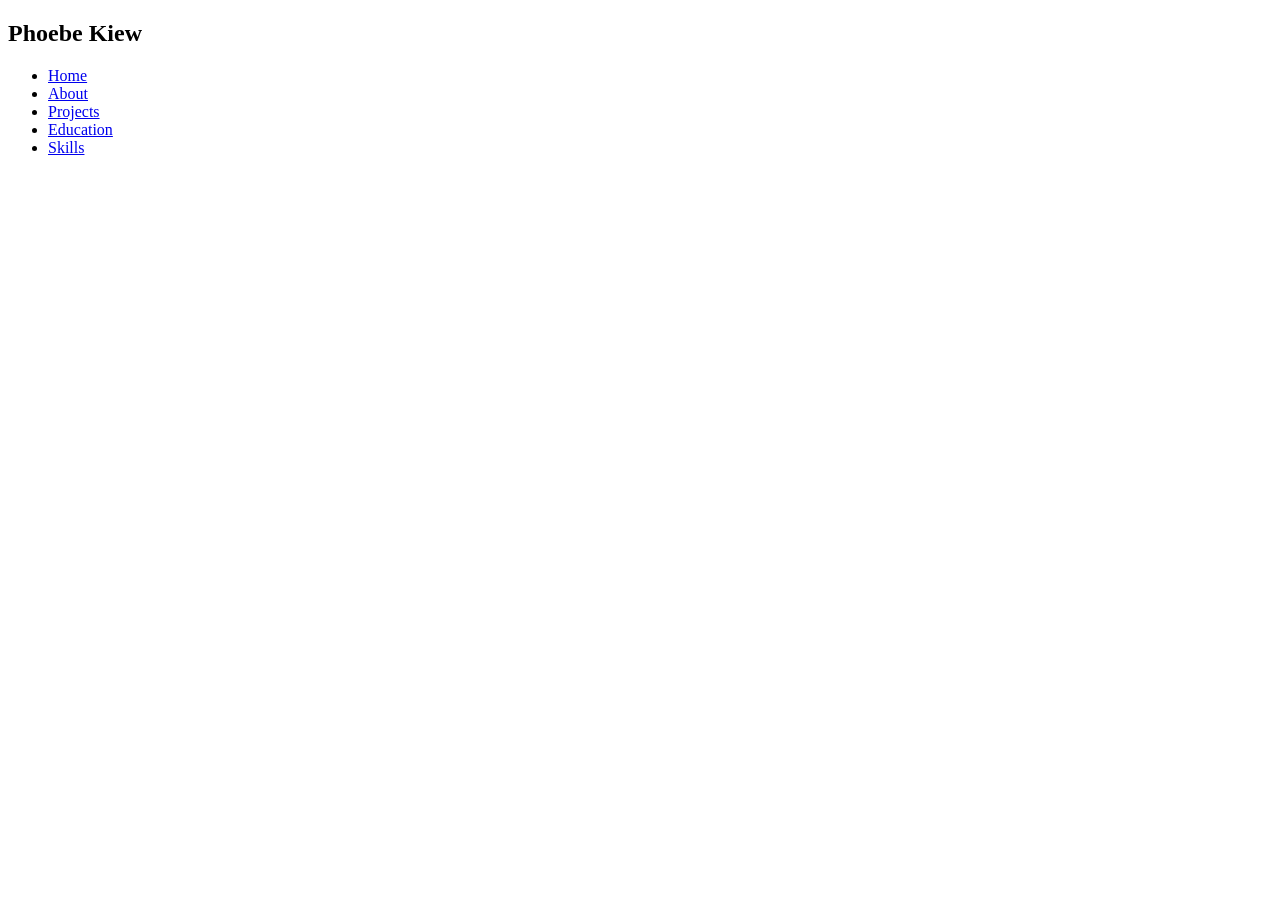
==== index.html @ d9ce7b7d "Updates" ====
<!DOCTYPE html><html lang="en" class="h-full"><head><meta charSet="utf-8"/><meta name="viewport" content="width=device-width, initial-scale=1"/><link rel="preload" href="/portfolio-website/_next/static/media/a34f9d1faa5f3315-s.p.woff2" as="font" crossorigin="" type="font/woff2"/><link rel="stylesheet" href="/portfolio-website/_next/static/css/debe17c5a648de46.css" data-precedence="next"/><link rel="preload" as="script" fetchPriority="low" href="/portfolio-website/_next/static/chunks/webpack-c575220f54c68bba.js"/><script src="/portfolio-website/_next/static/chunks/fd9d1056-8fef90fb5a0b2194.js" async=""></script><script src="/portfolio-website/_next/static/chunks/117-bb5b2c52b6ce0860.js" async=""></script><script src="/portfolio-website/_next/static/chunks/main-app-b4ef2a0f1bb7e4b0.js" async=""></script><script src="/portfolio-website/_next/static/chunks/499-e7364c1f2af0db7e.js" async=""></script><script src="/portfolio-website/_next/static/chunks/972-d76048578d31ad1f.js" async=""></script><script src="/portfolio-website/_next/static/chunks/996-0c0bc6bea36feb42.js" async=""></script><script src="/portfolio-website/_next/static/chunks/app/page-393eea21ec143b5c.js" async=""></script><script src="/portfolio-website/_next/static/chunks/app/layout-83d17cac40b87e5d.js" async=""></script><title>Phoebe Kiew Jing Yao - Portfolio</title><meta name="description" content="Computer Science student specializing in Software Development"/><meta name="next-size-adjust"/><script src="/portfolio-website/_next/static/chunks/polyfills-42372ed130431b0a.js" noModule=""></script></head><body class="__className_a4d6a7 min-h-screen bg-gradient-to-br from-indigo-900 via-purple-900 to-pink-800 text-white"><div class="flex flex-col min-h-screen"><nav class="bg-black bg-opacity-20 backdrop-filter backdrop-blur-lg text-white p-4 sticky top-0 z-10"><div class="container mx-auto flex justify-between items-center"><h1 class="text-xl font-bold hover:scale-105 transition-transform">Phoebe Kiew</h1><ul class="flex space-x-4"><li class="hover:scale-105 transition-transform"><a class="hover:text-pink-400 transition duration-300" href="/portfolio-website/">Home</a></li><li class="hover:scale-105 transition-transform"><a class="hover:text-pink-400 transition duration-300" href="/portfolio-website/about/">About</a></li><li class="hover:scale-105 transition-transform"><a class="hover:text-pink-400 transition duration-300" href="/portfolio-website/projects/">Projects</a></li><li class="hover:scale-105 transition-transform"><a class="hover:text-pink-400 transition duration-300" href="/portfolio-website/education/">Education</a></li><li class="hover:scale-105 transition-transform"><a class="hover:text-pink-400 transition duration-300" href="/portfolio-website/skills/">Skills</a></li></ul></div></nav><main class="flex-grow"><div class="min-h-screen bg-gradient-to-br from-indigo-900 via-purple-900 to-pink-800 text-white overflow-hidden"><div class="container mx-auto px-4 py-16" style="opacity:0"><div class="text-center mb-12" style="opacity:0;transform:translateY(-50px)"><h1 class="text-6xl font-extrabold mb-4 bg-clip-text text-transparent bg-gradient-to-r from-pink-500 to-violet-500">Phoebe Kiew Jing Yao</h1><p class="text-2xl font-light">Computer Science Student | Software Developer</p></div><div class="relative w-64 h-64 mx-auto mb-12" style="transform:scale(0)"><img alt="Phoebe Kiew Jing Yao" loading="lazy" decoding="async" data-nimg="fill" class="rounded-full border-4 border-pink-500 shadow-lg" style="position:absolute;height:100%;width:100%;left:0;top:0;right:0;bottom:0;object-fit:cover;color:transparent" src="/placeholder.svg"/><div class="absolute -bottom-2 -right-2 bg-gradient-to-r from-pink-500 to-purple-500 rounded-full p-3" tabindex="0"><svg xmlns="http://www.w3.org/2000/svg" width="24" height="24" viewBox="0 0 24 24" fill="none" stroke="currentColor" stroke-width="2" stroke-linecap="round" stroke-linejoin="round" class="lucide lucide-code w-8 h-8 text-white"><polyline points="16 18 22 12 16 6"></polyline><polyline points="8 6 2 12 8 18"></polyline></svg></div></div><div class="flex flex-wrap justify-center gap-4 mb-12" style="opacity:0;transform:translateY(50px)"><div class="flex items-center space-x-2 bg-white bg-opacity-10 backdrop-filter backdrop-blur-lg rounded-full px-6 py-3 shadow-lg" tabindex="0"><svg xmlns="http://www.w3.org/2000/svg" width="24" height="24" viewBox="0 0 24 24" fill="none" stroke="currentColor" stroke-width="2" stroke-linecap="round" stroke-linejoin="round" class="lucide lucide-github w-6 h-6"><path d="M15 22v-4a4.8 4.8 0 0 0-1-3.5c3 0 6-2 6-5.5.08-1.25-.27-2.48-1-3.5.28-1.15.28-2.35 0-3.5 0 0-1 0-3 1.5-2.64-.5-5.36-.5-8 0C6 2 5 2 5 2c-.3 1.15-.3 2.35 0 3.5A5.403 5.403 0 0 0 4 9c0 3.5 3 5.5 6 5.5-.39.49-.68 1.05-.85 1.65-.17.6-.22 1.23-.15 1.85v4"></path><path d="M9 18c-4.51 2-5-2-7-2"></path></svg><a href="https://github.com/p0205" target="_blank" rel="noopener noreferrer" class="text-white hover:underline">GitHub</a></div><div class="flex items-center space-x-2 bg-white bg-opacity-10 backdrop-filter backdrop-blur-lg rounded-full px-6 py-3 shadow-lg" tabindex="0"><svg xmlns="http://www.w3.org/2000/svg" width="24" height="24" viewBox="0 0 24 24" fill="none" stroke="currentColor" stroke-width="2" stroke-linecap="round" stroke-linejoin="round" class="lucide lucide-mail w-6 h-6"><rect width="20" height="16" x="2" y="4" rx="2"></rect><path d="m22 7-8.97 5.7a1.94 1.94 0 0 1-2.06 0L2 7"></path></svg><span>kks741224@gmail.com</span></div><div class="flex items-center space-x-2 bg-white bg-opacity-10 backdrop-filter backdrop-blur-lg rounded-full px-6 py-3 shadow-lg" tabindex="0"><svg xmlns="http://www.w3.org/2000/svg" width="24" height="24" viewBox="0 0 24 24" fill="none" stroke="currentColor" stroke-width="2" stroke-linecap="round" stroke-linejoin="round" class="lucide lucide-phone w-6 h-6"><path d="M22 16.92v3a2 2 0 0 1-2.18 2 19.79 19.79 0 0 1-8.63-3.07 19.5 19.5 0 0 1-6-6 19.79 19.79 0 0 1-3.07-8.67A2 2 0 0 1 4.11 2h3a2 2 0 0 1 2 1.72 12.84 12.84 0 0 0 .7 2.81 2 2 0 0 1-.45 2.11L8.09 9.91a16 16 0 0 0 6 6l1.27-1.27a2 2 0 0 1 2.11-.45 12.84 12.84 0 0 0 2.81.7A2 2 0 0 1 22 16.92z"></path></svg><span>+60198310723</span></div></div><p class="text-xl mb-12 text-center max-w-3xl mx-auto leading-relaxed" style="opacity:0;transform:translateY(50px)">Passionate Computer Science student at Universiti Teknikal Malaysia Melaka, specializing in Software Development. Combining strong academic performance with practical skills to create innovative solutions.</p><div class="flex justify-center space-x-6 mb-12" style="opacity:0;transform:translateY(50px)"><a href="/portfolio-website/projects/"><a class="bg-gradient-to-r from-pink-500 to-purple-500 text-white px-8 py-4 rounded-full text-lg font-semibold shadow-lg flex items-center space-x-2" tabindex="0"><svg xmlns="http://www.w3.org/2000/svg" width="24" height="24" viewBox="0 0 24 24" fill="none" stroke="currentColor" stroke-width="2" stroke-linecap="round" stroke-linejoin="round" class="lucide lucide-code w-6 h-6"><polyline points="16 18 22 12 16 6"></polyline><polyline points="8 6 2 12 8 18"></polyline></svg><span>View Projects</span></a></a><a href="/portfolio-website/about/#contact"><a class="bg-gradient-to-r from-purple-500 to-indigo-500 text-white px-8 py-4 rounded-full text-lg font-semibold shadow-lg flex items-center space-x-2" tabindex="0"><svg xmlns="http://www.w3.org/2000/svg" width="24" height="24" viewBox="0 0 24 24" fill="none" stroke="currentColor" stroke-width="2" stroke-linecap="round" stroke-linejoin="round" class="lucide lucide-mail w-6 h-6"><rect width="20" height="16" x="2" y="4" rx="2"></rect><path d="m22 7-8.97 5.7a1.94 1.94 0 0 1-2.06 0L2 7"></path></svg><span>Contact Me</span></a></a></div><div class="text-center" style="opacity:0"><button class="text-white flex items-center mx-auto" tabindex="0"><span class="mr-2">Learn More</span><div><svg xmlns="http://www.w3.org/2000/svg" width="24" height="24" viewBox="0 0 24 24" fill="none" stroke="currentColor" stroke-width="2" stroke-linecap="round" stroke-linejoin="round" class="lucide lucide-chevron-down"><path d="m6 9 6 6 6-6"></path></svg></div></button></div></div></div></main></div><script src="/portfolio-website/_next/static/chunks/webpack-c575220f54c68bba.js" async=""></script><script>(self.__next_f=self.__next_f||[]).push([0]);self.__next_f.push([2,null])</script><script>self.__next_f.push([1,"1:HL[\"/portfolio-website/_next/static/media/a34f9d1faa5f3315-s.p.woff2\",\"font\",{\"crossOrigin\":\"\",\"type\":\"font/woff2\"}]\n2:HL[\"/portfolio-website/_next/static/css/debe17c5a648de46.css\",\"style\"]\n"])</script><script>self.__next_f.push([1,"3:I[2846,[],\"\"]\n5:I[9107,[],\"ClientPageRoot\"]\n6:I[7340,[\"499\",\"static/chunks/499-e7364c1f2af0db7e.js\",\"972\",\"static/chunks/972-d76048578d31ad1f.js\",\"996\",\"static/chunks/996-0c0bc6bea36feb42.js\",\"931\",\"static/chunks/app/page-393eea21ec143b5c.js\"],\"default\",1]\n7:I[2972,[\"972\",\"static/chunks/972-d76048578d31ad1f.js\",\"185\",\"static/chunks/app/layout-83d17cac40b87e5d.js\"],\"\"]\n8:I[4707,[],\"\"]\n9:I[6423,[],\"\"]\nb:I[1060,[],\"\"]\nc:[]\n"])</script><script>self.__next_f.push([1,"0:[\"$\",\"$L3\",null,{\"buildId\":\"sRUt9gqMaCikk94T8jV3q\",\"assetPrefix\":\"/portfolio-website\",\"urlParts\":[\"\",\"\"],\"initialTree\":[\"\",{\"children\":[\"__PAGE__\",{}]},\"$undefined\",\"$undefined\",true],\"initialSeedData\":[\"\",{\"children\":[\"__PAGE__\",{},[[\"$L4\",[\"$\",\"$L5\",null,{\"props\":{\"params\":{},\"searchParams\":{}},\"Component\":\"$6\"}],null],null],null]},[[[[\"$\",\"link\",\"0\",{\"rel\":\"stylesheet\",\"href\":\"/portfolio-website/_next/static/css/debe17c5a648de46.css\",\"precedence\":\"next\",\"crossOrigin\":\"$undefined\"}]],[\"$\",\"html\",null,{\"lang\":\"en\",\"className\":\"h-full\",\"children\":[\"$\",\"body\",null,{\"className\":\"__className_a4d6a7 min-h-screen bg-gradient-to-br from-indigo-900 via-purple-900 to-pink-800 text-white\",\"children\":[\"$\",\"div\",null,{\"className\":\"flex flex-col min-h-screen\",\"children\":[[\"$\",\"nav\",null,{\"className\":\"bg-black bg-opacity-20 backdrop-filter backdrop-blur-lg text-white p-4 sticky top-0 z-10\",\"children\":[\"$\",\"div\",null,{\"className\":\"container mx-auto flex justify-between items-center\",\"children\":[[\"$\",\"h1\",null,{\"className\":\"text-xl font-bold hover:scale-105 transition-transform\",\"children\":\"Phoebe Kiew\"}],[\"$\",\"ul\",null,{\"className\":\"flex space-x-4\",\"children\":[[\"$\",\"li\",\"Home\",{\"className\":\"hover:scale-105 transition-transform\",\"children\":[\"$\",\"$L7\",null,{\"href\":\"/\",\"className\":\"hover:text-pink-400 transition duration-300\",\"children\":\"Home\"}]}],[\"$\",\"li\",\"About\",{\"className\":\"hover:scale-105 transition-transform\",\"children\":[\"$\",\"$L7\",null,{\"href\":\"/about\",\"className\":\"hover:text-pink-400 transition duration-300\",\"children\":\"About\"}]}],[\"$\",\"li\",\"Projects\",{\"className\":\"hover:scale-105 transition-transform\",\"children\":[\"$\",\"$L7\",null,{\"href\":\"/projects\",\"className\":\"hover:text-pink-400 transition duration-300\",\"children\":\"Projects\"}]}],[\"$\",\"li\",\"Education\",{\"className\":\"hover:scale-105 transition-transform\",\"children\":[\"$\",\"$L7\",null,{\"href\":\"/education\",\"className\":\"hover:text-pink-400 transition duration-300\",\"children\":\"Education\"}]}],[\"$\",\"li\",\"Skills\",{\"className\":\"hover:scale-105 transition-transform\",\"children\":[\"$\",\"$L7\",null,{\"href\":\"/skills\",\"className\":\"hover:text-pink-400 transition duration-300\",\"children\":\"Skills\"}]}]]}]]}]}],[\"$\",\"main\",null,{\"className\":\"flex-grow\",\"children\":[\"$\",\"$L8\",null,{\"parallelRouterKey\":\"children\",\"segmentPath\":[\"children\"],\"error\":\"$undefined\",\"errorStyles\":\"$undefined\",\"errorScripts\":\"$undefined\",\"template\":[\"$\",\"$L9\",null,{}],\"templateStyles\":\"$undefined\",\"templateScripts\":\"$undefined\",\"notFound\":[[\"$\",\"title\",null,{\"children\":\"404: This page could not be found.\"}],[\"$\",\"div\",null,{\"style\":{\"fontFamily\":\"system-ui,\\\"Segoe UI\\\",Roboto,Helvetica,Arial,sans-serif,\\\"Apple Color Emoji\\\",\\\"Segoe UI Emoji\\\"\",\"height\":\"100vh\",\"textAlign\":\"center\",\"display\":\"flex\",\"flexDirection\":\"column\",\"alignItems\":\"center\",\"justifyContent\":\"center\"},\"children\":[\"$\",\"div\",null,{\"children\":[[\"$\",\"style\",null,{\"dangerouslySetInnerHTML\":{\"__html\":\"body{color:#000;background:#fff;margin:0}.next-error-h1{border-right:1px solid rgba(0,0,0,.3)}@media (prefers-color-scheme:dark){body{color:#fff;background:#000}.next-error-h1{border-right:1px solid rgba(255,255,255,.3)}}\"}}],[\"$\",\"h1\",null,{\"className\":\"next-error-h1\",\"style\":{\"display\":\"inline-block\",\"margin\":\"0 20px 0 0\",\"padding\":\"0 23px 0 0\",\"fontSize\":24,\"fontWeight\":500,\"verticalAlign\":\"top\",\"lineHeight\":\"49px\"},\"children\":\"404\"}],[\"$\",\"div\",null,{\"style\":{\"display\":\"inline-block\"},\"children\":[\"$\",\"h2\",null,{\"style\":{\"fontSize\":14,\"fontWeight\":400,\"lineHeight\":\"49px\",\"margin\":0},\"children\":\"This page could not be found.\"}]}]]}]}]],\"notFoundStyles\":[]}]}]]}]}]}]],null],null],\"couldBeIntercepted\":false,\"initialHead\":[null,\"$La\"],\"globalErrorComponent\":\"$b\",\"missingSlots\":\"$Wc\"}]\n"])</script><script>self.__next_f.push([1,"a:[[\"$\",\"meta\",\"0\",{\"name\":\"viewport\",\"content\":\"width=device-width, initial-scale=1\"}],[\"$\",\"meta\",\"1\",{\"charSet\":\"utf-8\"}],[\"$\",\"title\",\"2\",{\"children\":\"Phoebe Kiew Jing Yao - Portfolio\"}],[\"$\",\"meta\",\"3\",{\"name\":\"description\",\"content\":\"Computer Science student specializing in Software Development\"}],[\"$\",\"meta\",\"4\",{\"name\":\"next-size-adjust\"}]]\n4:null\n"])</script></body></html>
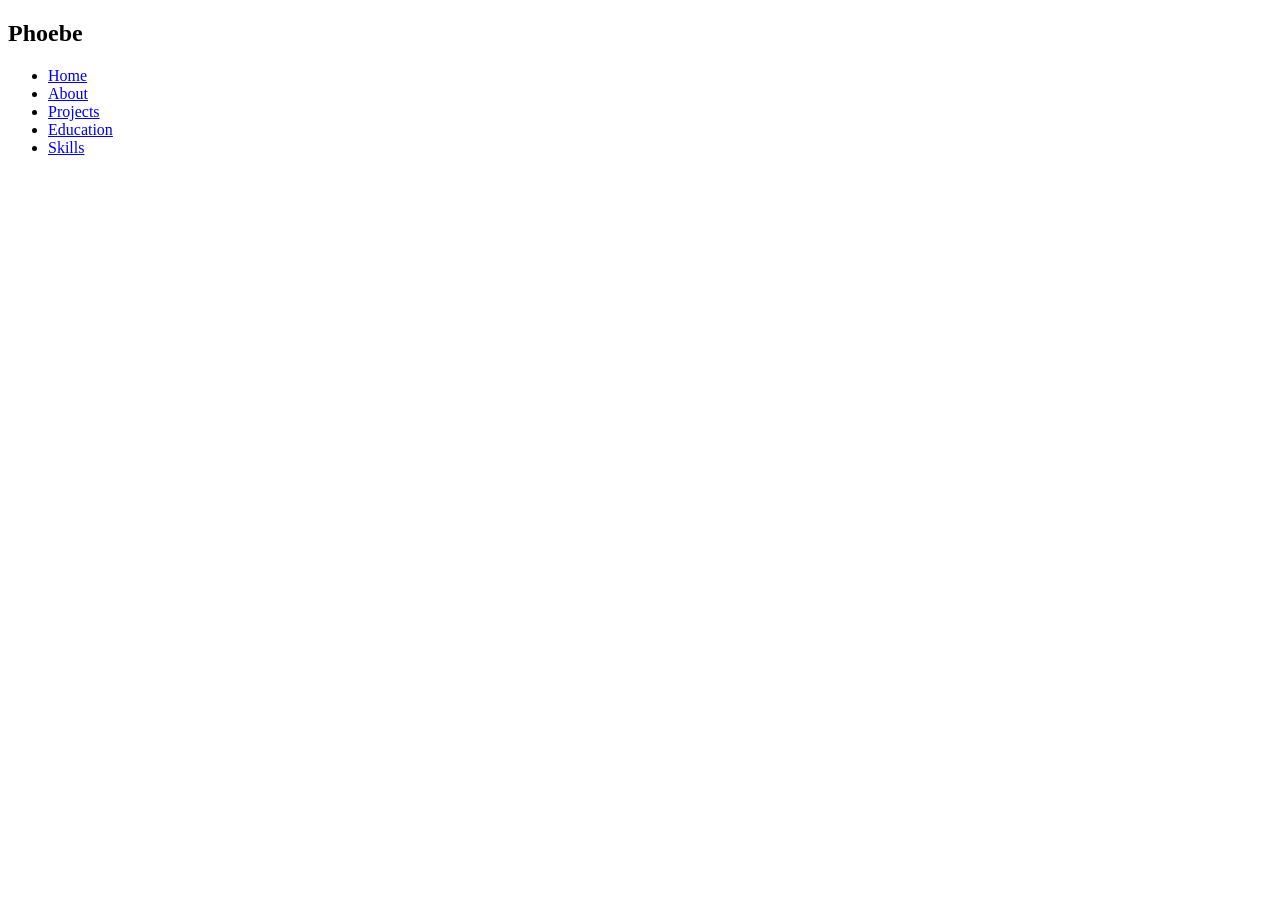
==== commit 9d9780a2: "Updates" ====
--- a/index.html
+++ b/index.html
@@ -1 +1 @@
-<!DOCTYPE html><html lang="en" class="h-full"><head><meta charSet="utf-8"/><meta name="viewport" content="width=device-width, initial-scale=1"/><link rel="preload" href="/portfolio-website/_next/static/media/a34f9d1faa5f3315-s.p.woff2" as="font" crossorigin="" type="font/woff2"/><link rel="stylesheet" href="/portfolio-website/_next/static/css/debe17c5a648de46.css" data-precedence="next"/><link rel="preload" as="script" fetchPriority="low" href="/portfolio-website/_next/static/chunks/webpack-c575220f54c68bba.js"/><script src="/portfolio-website/_next/static/chunks/fd9d1056-8fef90fb5a0b2194.js" async=""></script><script src="/portfolio-website/_next/static/chunks/117-bb5b2c52b6ce0860.js" async=""></script><script src="/portfolio-website/_next/static/chunks/main-app-b4ef2a0f1bb7e4b0.js" async=""></script><script src="/portfolio-website/_next/static/chunks/499-e7364c1f2af0db7e.js" async=""></script><script src="/portfolio-website/_next/static/chunks/972-d76048578d31ad1f.js" async=""></script><script src="/portfolio-website/_next/static/chunks/996-0c0bc6bea36feb42.js" async=""></script><script src="/portfolio-website/_next/static/chunks/app/page-393eea21ec143b5c.js" async=""></script><script src="/portfolio-website/_next/static/chunks/app/layout-83d17cac40b87e5d.js" async=""></script><title>Phoebe Kiew Jing Yao - Portfolio</title><meta name="description" content="Computer Science student specializing in Software Development"/><meta name="next-size-adjust"/><script src="/portfolio-website/_next/static/chunks/polyfills-42372ed130431b0a.js" noModule=""></script></head><body class="__className_a4d6a7 min-h-screen bg-gradient-to-br from-indigo-900 via-purple-900 to-pink-800 text-white"><div class="flex flex-col min-h-screen"><nav class="bg-black bg-opacity-20 backdrop-filter backdrop-blur-lg text-white p-4 sticky top-0 z-10"><div class="container mx-auto flex justify-between items-center"><h1 class="text-xl font-bold hover:scale-105 transition-transform">Phoebe Kiew</h1><ul class="flex space-x-4"><li class="hover:scale-105 transition-transform"><a class="hover:text-pink-400 transition duration-300" href="/portfolio-website/">Home</a></li><li class="hover:scale-105 transition-transform"><a class="hover:text-pink-400 transition duration-300" href="/portfolio-website/about/">About</a></li><li class="hover:scale-105 transition-transform"><a class="hover:text-pink-400 transition duration-300" href="/portfolio-website/projects/">Projects</a></li><li class="hover:scale-105 transition-transform"><a class="hover:text-pink-400 transition duration-300" href="/portfolio-website/education/">Education</a></li><li class="hover:scale-105 transition-transform"><a class="hover:text-pink-400 transition duration-300" href="/portfolio-website/skills/">Skills</a></li></ul></div></nav><main class="flex-grow"><div class="min-h-screen bg-gradient-to-br from-indigo-900 via-purple-900 to-pink-800 text-white overflow-hidden"><div class="container mx-auto px-4 py-16" style="opacity:0"><div class="text-center mb-12" style="opacity:0;transform:translateY(-50px)"><h1 class="text-6xl font-extrabold mb-4 bg-clip-text text-transparent bg-gradient-to-r from-pink-500 to-violet-500">Phoebe Kiew Jing Yao</h1><p class="text-2xl font-light">Computer Science Student | Software Developer</p></div><div class="relative w-64 h-64 mx-auto mb-12" style="transform:scale(0)"><img alt="Phoebe Kiew Jing Yao" loading="lazy" decoding="async" data-nimg="fill" class="rounded-full border-4 border-pink-500 shadow-lg" style="position:absolute;height:100%;width:100%;left:0;top:0;right:0;bottom:0;object-fit:cover;color:transparent" src="/placeholder.svg"/><div class="absolute -bottom-2 -right-2 bg-gradient-to-r from-pink-500 to-purple-500 rounded-full p-3" tabindex="0"><svg xmlns="http://www.w3.org/2000/svg" width="24" height="24" viewBox="0 0 24 24" fill="none" stroke="currentColor" stroke-width="2" stroke-linecap="round" stroke-linejoin="round" class="lucide lucide-code w-8 h-8 text-white"><polyline points="16 18 22 12 16 6"></polyline><polyline points="8 6 2 12 8 18"></polyline></svg></div></div><div class="flex flex-wrap justify-center gap-4 mb-12" style="opacity:0;transform:translateY(50px)"><div class="flex items-center space-x-2 bg-white bg-opacity-10 backdrop-filter backdrop-blur-lg rounded-full px-6 py-3 shadow-lg" tabindex="0"><svg xmlns="http://www.w3.org/2000/svg" width="24" height="24" viewBox="0 0 24 24" fill="none" stroke="currentColor" stroke-width="2" stroke-linecap="round" stroke-linejoin="round" class="lucide lucide-github w-6 h-6"><path d="M15 22v-4a4.8 4.8 0 0 0-1-3.5c3 0 6-2 6-5.5.08-1.25-.27-2.48-1-3.5.28-1.15.28-2.35 0-3.5 0 0-1 0-3 1.5-2.64-.5-5.36-.5-8 0C6 2 5 2 5 2c-.3 1.15-.3 2.35 0 3.5A5.403 5.403 0 0 0 4 9c0 3.5 3 5.5 6 5.5-.39.49-.68 1.05-.85 1.65-.17.6-.22 1.23-.15 1.85v4"></path><path d="M9 18c-4.51 2-5-2-7-2"></path></svg><a href="https://github.com/p0205" target="_blank" rel="noopener noreferrer" class="text-white hover:underline">GitHub</a></div><div class="flex items-center space-x-2 bg-white bg-opacity-10 backdrop-filter backdrop-blur-lg rounded-full px-6 py-3 shadow-lg" tabindex="0"><svg xmlns="http://www.w3.org/2000/svg" width="24" height="24" viewBox="0 0 24 24" fill="none" stroke="currentColor" stroke-width="2" stroke-linecap="round" stroke-linejoin="round" class="lucide lucide-mail w-6 h-6"><rect width="20" height="16" x="2" y="4" rx="2"></rect><path d="m22 7-8.97 5.7a1.94 1.94 0 0 1-2.06 0L2 7"></path></svg><span>kks741224@gmail.com</span></div><div class="flex items-center space-x-2 bg-white bg-opacity-10 backdrop-filter backdrop-blur-lg rounded-full px-6 py-3 shadow-lg" tabindex="0"><svg xmlns="http://www.w3.org/2000/svg" width="24" height="24" viewBox="0 0 24 24" fill="none" stroke="currentColor" stroke-width="2" stroke-linecap="round" stroke-linejoin="round" class="lucide lucide-phone w-6 h-6"><path d="M22 16.92v3a2 2 0 0 1-2.18 2 19.79 19.79 0 0 1-8.63-3.07 19.5 19.5 0 0 1-6-6 19.79 19.79 0 0 1-3.07-8.67A2 2 0 0 1 4.11 2h3a2 2 0 0 1 2 1.72 12.84 12.84 0 0 0 .7 2.81 2 2 0 0 1-.45 2.11L8.09 9.91a16 16 0 0 0 6 6l1.27-1.27a2 2 0 0 1 2.11-.45 12.84 12.84 0 0 0 2.81.7A2 2 0 0 1 22 16.92z"></path></svg><span>+60198310723</span></div></div><p class="text-xl mb-12 text-center max-w-3xl mx-auto leading-relaxed" style="opacity:0;transform:translateY(50px)">Passionate Computer Science student at Universiti Teknikal Malaysia Melaka, specializing in Software Development. Combining strong academic performance with practical skills to create innovative solutions.</p><div class="flex justify-center space-x-6 mb-12" style="opacity:0;transform:translateY(50px)"><a href="/portfolio-website/projects/"><a class="bg-gradient-to-r from-pink-500 to-purple-500 text-white px-8 py-4 rounded-full text-lg font-semibold shadow-lg flex items-center space-x-2" tabindex="0"><svg xmlns="http://www.w3.org/2000/svg" width="24" height="24" viewBox="0 0 24 24" fill="none" stroke="currentColor" stroke-width="2" stroke-linecap="round" stroke-linejoin="round" class="lucide lucide-code w-6 h-6"><polyline points="16 18 22 12 16 6"></polyline><polyline points="8 6 2 12 8 18"></polyline></svg><span>View Projects</span></a></a><a href="/portfolio-website/about/#contact"><a class="bg-gradient-to-r from-purple-500 to-indigo-500 text-white px-8 py-4 rounded-full text-lg font-semibold shadow-lg flex items-center space-x-2" tabindex="0"><svg xmlns="http://www.w3.org/2000/svg" width="24" height="24" viewBox="0 0 24 24" fill="none" stroke="currentColor" stroke-width="2" stroke-linecap="round" stroke-linejoin="round" class="lucide lucide-mail w-6 h-6"><rect width="20" height="16" x="2" y="4" rx="2"></rect><path d="m22 7-8.97 5.7a1.94 1.94 0 0 1-2.06 0L2 7"></path></svg><span>Contact Me</span></a></a></div><div class="text-center" style="opacity:0"><button class="text-white flex items-center mx-auto" tabindex="0"><span class="mr-2">Learn More</span><div><svg xmlns="http://www.w3.org/2000/svg" width="24" height="24" viewBox="0 0 24 24" fill="none" stroke="currentColor" stroke-width="2" stroke-linecap="round" stroke-linejoin="round" class="lucide lucide-chevron-down"><path d="m6 9 6 6 6-6"></path></svg></div></button></div></div></div></main></div><script src="/portfolio-website/_next/static/chunks/webpack-c575220f54c68bba.js" async=""></script><script>(self.__next_f=self.__next_f||[]).push([0]);self.__next_f.push([2,null])</script><script>self.__next_f.push([1,"1:HL[\"/portfolio-website/_next/static/media/a34f9d1faa5f3315-s.p.woff2\",\"font\",{\"crossOrigin\":\"\",\"type\":\"font/woff2\"}]\n2:HL[\"/portfolio-website/_next/static/css/debe17c5a648de46.css\",\"style\"]\n"])</script><script>self.__next_f.push([1,"3:I[2846,[],\"\"]\n5:I[9107,[],\"ClientPageRoot\"]\n6:I[7340,[\"499\",\"static/chunks/499-e7364c1f2af0db7e.js\",\"972\",\"static/chunks/972-d76048578d31ad1f.js\",\"996\",\"static/chunks/996-0c0bc6bea36feb42.js\",\"931\",\"static/chunks/app/page-393eea21ec143b5c.js\"],\"default\",1]\n7:I[2972,[\"972\",\"static/chunks/972-d76048578d31ad1f.js\",\"185\",\"static/chunks/app/layout-83d17cac40b87e5d.js\"],\"\"]\n8:I[4707,[],\"\"]\n9:I[6423,[],\"\"]\nb:I[1060,[],\"\"]\nc:[]\n"])</script><script>self.__next_f.push([1,"0:[\"$\",\"$L3\",null,{\"buildId\":\"sRUt9gqMaCikk94T8jV3q\",\"assetPrefix\":\"/portfolio-website\",\"urlParts\":[\"\",\"\"],\"initialTree\":[\"\",{\"children\":[\"__PAGE__\",{}]},\"$undefined\",\"$undefined\",true],\"initialSeedData\":[\"\",{\"children\":[\"__PAGE__\",{},[[\"$L4\",[\"$\",\"$L5\",null,{\"props\":{\"params\":{},\"searchParams\":{}},\"Component\":\"$6\"}],null],null],null]},[[[[\"$\",\"link\",\"0\",{\"rel\":\"stylesheet\",\"href\":\"/portfolio-website/_next/static/css/debe17c5a648de46.css\",\"precedence\":\"next\",\"crossOrigin\":\"$undefined\"}]],[\"$\",\"html\",null,{\"lang\":\"en\",\"className\":\"h-full\",\"children\":[\"$\",\"body\",null,{\"className\":\"__className_a4d6a7 min-h-screen bg-gradient-to-br from-indigo-900 via-purple-900 to-pink-800 text-white\",\"children\":[\"$\",\"div\",null,{\"className\":\"flex flex-col min-h-screen\",\"children\":[[\"$\",\"nav\",null,{\"className\":\"bg-black bg-opacity-20 backdrop-filter backdrop-blur-lg text-white p-4 sticky top-0 z-10\",\"children\":[\"$\",\"div\",null,{\"className\":\"container mx-auto flex justify-between items-center\",\"children\":[[\"$\",\"h1\",null,{\"className\":\"text-xl font-bold hover:scale-105 transition-transform\",\"children\":\"Phoebe Kiew\"}],[\"$\",\"ul\",null,{\"className\":\"flex space-x-4\",\"children\":[[\"$\",\"li\",\"Home\",{\"className\":\"hover:scale-105 transition-transform\",\"children\":[\"$\",\"$L7\",null,{\"href\":\"/\",\"className\":\"hover:text-pink-400 transition duration-300\",\"children\":\"Home\"}]}],[\"$\",\"li\",\"About\",{\"className\":\"hover:scale-105 transition-transform\",\"children\":[\"$\",\"$L7\",null,{\"href\":\"/about\",\"className\":\"hover:text-pink-400 transition duration-300\",\"children\":\"About\"}]}],[\"$\",\"li\",\"Projects\",{\"className\":\"hover:scale-105 transition-transform\",\"children\":[\"$\",\"$L7\",null,{\"href\":\"/projects\",\"className\":\"hover:text-pink-400 transition duration-300\",\"children\":\"Projects\"}]}],[\"$\",\"li\",\"Education\",{\"className\":\"hover:scale-105 transition-transform\",\"children\":[\"$\",\"$L7\",null,{\"href\":\"/education\",\"className\":\"hover:text-pink-400 transition duration-300\",\"children\":\"Education\"}]}],[\"$\",\"li\",\"Skills\",{\"className\":\"hover:scale-105 transition-transform\",\"children\":[\"$\",\"$L7\",null,{\"href\":\"/skills\",\"className\":\"hover:text-pink-400 transition duration-300\",\"children\":\"Skills\"}]}]]}]]}]}],[\"$\",\"main\",null,{\"className\":\"flex-grow\",\"children\":[\"$\",\"$L8\",null,{\"parallelRouterKey\":\"children\",\"segmentPath\":[\"children\"],\"error\":\"$undefined\",\"errorStyles\":\"$undefined\",\"errorScripts\":\"$undefined\",\"template\":[\"$\",\"$L9\",null,{}],\"templateStyles\":\"$undefined\",\"templateScripts\":\"$undefined\",\"notFound\":[[\"$\",\"title\",null,{\"children\":\"404: This page could not be found.\"}],[\"$\",\"div\",null,{\"style\":{\"fontFamily\":\"system-ui,\\\"Segoe UI\\\",Roboto,Helvetica,Arial,sans-serif,\\\"Apple Color Emoji\\\",\\\"Segoe UI Emoji\\\"\",\"height\":\"100vh\",\"textAlign\":\"center\",\"display\":\"flex\",\"flexDirection\":\"column\",\"alignItems\":\"center\",\"justifyContent\":\"center\"},\"children\":[\"$\",\"div\",null,{\"children\":[[\"$\",\"style\",null,{\"dangerouslySetInnerHTML\":{\"__html\":\"body{color:#000;background:#fff;margin:0}.next-error-h1{border-right:1px solid rgba(0,0,0,.3)}@media (prefers-color-scheme:dark){body{color:#fff;background:#000}.next-error-h1{border-right:1px solid rgba(255,255,255,.3)}}\"}}],[\"$\",\"h1\",null,{\"className\":\"next-error-h1\",\"style\":{\"display\":\"inline-block\",\"margin\":\"0 20px 0 0\",\"padding\":\"0 23px 0 0\",\"fontSize\":24,\"fontWeight\":500,\"verticalAlign\":\"top\",\"lineHeight\":\"49px\"},\"children\":\"404\"}],[\"$\",\"div\",null,{\"style\":{\"display\":\"inline-block\"},\"children\":[\"$\",\"h2\",null,{\"style\":{\"fontSize\":14,\"fontWeight\":400,\"lineHeight\":\"49px\",\"margin\":0},\"children\":\"This page could not be found.\"}]}]]}]}]],\"notFoundStyles\":[]}]}]]}]}]}]],null],null],\"couldBeIntercepted\":false,\"initialHead\":[null,\"$La\"],\"globalErrorComponent\":\"$b\",\"missingSlots\":\"$Wc\"}]\n"])</script><script>self.__next_f.push([1,"a:[[\"$\",\"meta\",\"0\",{\"name\":\"viewport\",\"content\":\"width=device-width, initial-scale=1\"}],[\"$\",\"meta\",\"1\",{\"charSet\":\"utf-8\"}],[\"$\",\"title\",\"2\",{\"children\":\"Phoebe Kiew Jing Yao - Portfolio\"}],[\"$\",\"meta\",\"3\",{\"name\":\"description\",\"content\":\"Computer Science student specializing in Software Development\"}],[\"$\",\"meta\",\"4\",{\"name\":\"next-size-adjust\"}]]\n4:null\n"])</script></body></html>+<!DOCTYPE html><html lang="en" class="h-full"><head><meta charSet="utf-8"/><meta name="viewport" content="width=device-width, initial-scale=1"/><link rel="preload" href="/portfolio-website/_next/static/media/a34f9d1faa5f3315-s.p.woff2" as="font" crossorigin="" type="font/woff2"/><link rel="stylesheet" href="/portfolio-website/_next/static/css/debe17c5a648de46.css" data-precedence="next"/><link rel="preload" as="script" fetchPriority="low" href="/portfolio-website/_next/static/chunks/webpack-c575220f54c68bba.js"/><script src="/portfolio-website/_next/static/chunks/fd9d1056-8fef90fb5a0b2194.js" async=""></script><script src="/portfolio-website/_next/static/chunks/117-bb5b2c52b6ce0860.js" async=""></script><script src="/portfolio-website/_next/static/chunks/main-app-b4ef2a0f1bb7e4b0.js" async=""></script><script src="/portfolio-website/_next/static/chunks/499-e7364c1f2af0db7e.js" async=""></script><script src="/portfolio-website/_next/static/chunks/972-d76048578d31ad1f.js" async=""></script><script src="/portfolio-website/_next/static/chunks/996-0c0bc6bea36feb42.js" async=""></script><script src="/portfolio-website/_next/static/chunks/app/page-653fc6179472db01.js" async=""></script><script src="/portfolio-website/_next/static/chunks/app/layout-83d17cac40b87e5d.js" async=""></script><title>Phoebe Kiew Jing Yao - Portfolio</title><meta name="description" content="Computer Science student specializing in Software Development"/><meta name="next-size-adjust"/><script src="/portfolio-website/_next/static/chunks/polyfills-42372ed130431b0a.js" noModule=""></script></head><body class="__className_a4d6a7 min-h-screen bg-gradient-to-br from-indigo-900 via-purple-900 to-pink-800 text-white"><div class="flex flex-col min-h-screen"><nav class="bg-black bg-opacity-20 backdrop-filter backdrop-blur-lg text-white p-4 sticky top-0 z-10"><div class="container mx-auto flex justify-between items-center"><h1 class="text-xl font-bold hover:scale-105 transition-transform">Phoebe</h1><ul class="flex space-x-4"><li class="hover:scale-105 transition-transform"><a class="hover:text-pink-400 transition duration-300" href="/portfolio-website/">Home</a></li><li class="hover:scale-105 transition-transform"><a class="hover:text-pink-400 transition duration-300" href="/portfolio-website/about/">About</a></li><li class="hover:scale-105 transition-transform"><a class="hover:text-pink-400 transition duration-300" href="/portfolio-website/projects/">Projects</a></li><li class="hover:scale-105 transition-transform"><a class="hover:text-pink-400 transition duration-300" href="/portfolio-website/education/">Education</a></li><li class="hover:scale-105 transition-transform"><a class="hover:text-pink-400 transition duration-300" href="/portfolio-website/skills/">Skills</a></li></ul></div></nav><main class="flex-grow"><div class="min-h-screen bg-gradient-to-br from-indigo-900 via-purple-900 to-pink-800 text-white overflow-hidden"><div class="container mx-auto px-4 py-16" style="opacity:0"><div class="text-center mb-12" style="opacity:0;transform:translateY(-50px)"><h1 class="text-6xl font-extrabold mb-4 bg-clip-text text-transparent bg-gradient-to-r from-pink-500 to-violet-500">Phoebe Kiew Jing Yao</h1><p class="text-2xl font-light">Computer Science Student | Software Developer</p></div><div class="relative w-64 h-64 mx-auto mb-12" style="transform:scale(0)"><img alt="Phoebe Kiew Jing Yao" loading="lazy" decoding="async" data-nimg="fill" class="rounded-full border-4 border-pink-500 shadow-lg" style="position:absolute;height:100%;width:100%;left:0;top:0;right:0;bottom:0;object-fit:cover;color:transparent" src="/portfolio-website/profileImg/profile.jpeg"/><div class="absolute -bottom-2 -right-2 bg-gradient-to-r from-pink-500 to-purple-500 rounded-full p-3" tabindex="0"><svg xmlns="http://www.w3.org/2000/svg" width="24" height="24" viewBox="0 0 24 24" fill="none" stroke="currentColor" stroke-width="2" stroke-linecap="round" stroke-linejoin="round" class="lucide lucide-code w-8 h-8 text-white"><polyline points="16 18 22 12 16 6"></polyline><polyline points="8 6 2 12 8 18"></polyline></svg></div></div><div class="flex flex-wrap justify-center gap-4 mb-12" style="opacity:0;transform:translateY(50px)"><div class="flex items-center space-x-2 bg-white bg-opacity-10 backdrop-filter backdrop-blur-lg rounded-full px-6 py-3 shadow-lg" tabindex="0"><svg xmlns="http://www.w3.org/2000/svg" width="24" height="24" viewBox="0 0 24 24" fill="none" stroke="currentColor" stroke-width="2" stroke-linecap="round" stroke-linejoin="round" class="lucide lucide-github w-6 h-6"><path d="M15 22v-4a4.8 4.8 0 0 0-1-3.5c3 0 6-2 6-5.5.08-1.25-.27-2.48-1-3.5.28-1.15.28-2.35 0-3.5 0 0-1 0-3 1.5-2.64-.5-5.36-.5-8 0C6 2 5 2 5 2c-.3 1.15-.3 2.35 0 3.5A5.403 5.403 0 0 0 4 9c0 3.5 3 5.5 6 5.5-.39.49-.68 1.05-.85 1.65-.17.6-.22 1.23-.15 1.85v4"></path><path d="M9 18c-4.51 2-5-2-7-2"></path></svg><a href="https://github.com/p0205" target="_blank" rel="noopener noreferrer" class="text-white hover:underline">GitHub</a></div><div class="flex items-center space-x-2 bg-white bg-opacity-10 backdrop-filter backdrop-blur-lg rounded-full px-6 py-3 shadow-lg" tabindex="0"><svg xmlns="http://www.w3.org/2000/svg" width="24" height="24" viewBox="0 0 24 24" fill="none" stroke="currentColor" stroke-width="2" stroke-linecap="round" stroke-linejoin="round" class="lucide lucide-mail w-6 h-6"><rect width="20" height="16" x="2" y="4" rx="2"></rect><path d="m22 7-8.97 5.7a1.94 1.94 0 0 1-2.06 0L2 7"></path></svg><span>kks741224@gmail.com</span></div><div class="flex items-center space-x-2 bg-white bg-opacity-10 backdrop-filter backdrop-blur-lg rounded-full px-6 py-3 shadow-lg" tabindex="0"><svg xmlns="http://www.w3.org/2000/svg" width="24" height="24" viewBox="0 0 24 24" fill="none" stroke="currentColor" stroke-width="2" stroke-linecap="round" stroke-linejoin="round" class="lucide lucide-phone w-6 h-6"><path d="M22 16.92v3a2 2 0 0 1-2.18 2 19.79 19.79 0 0 1-8.63-3.07 19.5 19.5 0 0 1-6-6 19.79 19.79 0 0 1-3.07-8.67A2 2 0 0 1 4.11 2h3a2 2 0 0 1 2 1.72 12.84 12.84 0 0 0 .7 2.81 2 2 0 0 1-.45 2.11L8.09 9.91a16 16 0 0 0 6 6l1.27-1.27a2 2 0 0 1 2.11-.45 12.84 12.84 0 0 0 2.81.7A2 2 0 0 1 22 16.92z"></path></svg><span>+60198310723</span></div></div><p class="text-xl mb-12 text-center max-w-3xl mx-auto leading-relaxed" style="opacity:0;transform:translateY(50px)">Passionate Computer Science student at Universiti Teknikal Malaysia Melaka, specializing in Software Development. Combining strong academic performance with practical skills to create innovative solutions.</p><div class="flex justify-center space-x-6 mb-12" style="opacity:0;transform:translateY(50px)"><a href="/portfolio-website/projects/"><a class="bg-gradient-to-r from-pink-500 to-purple-500 text-white px-8 py-4 rounded-full text-lg font-semibold shadow-lg flex items-center space-x-2" tabindex="0"><svg xmlns="http://www.w3.org/2000/svg" width="24" height="24" viewBox="0 0 24 24" fill="none" stroke="currentColor" stroke-width="2" stroke-linecap="round" stroke-linejoin="round" class="lucide lucide-code w-6 h-6"><polyline points="16 18 22 12 16 6"></polyline><polyline points="8 6 2 12 8 18"></polyline></svg><span>View Projects</span></a></a><a href="/portfolio-website/about/#contact"><a class="bg-gradient-to-r from-purple-500 to-indigo-500 text-white px-8 py-4 rounded-full text-lg font-semibold shadow-lg flex items-center space-x-2" tabindex="0"><svg xmlns="http://www.w3.org/2000/svg" width="24" height="24" viewBox="0 0 24 24" fill="none" stroke="currentColor" stroke-width="2" stroke-linecap="round" stroke-linejoin="round" class="lucide lucide-mail w-6 h-6"><rect width="20" height="16" x="2" y="4" rx="2"></rect><path d="m22 7-8.97 5.7a1.94 1.94 0 0 1-2.06 0L2 7"></path></svg><span>Contact Me</span></a></a></div><div class="text-center" style="opacity:0"><button class="text-white flex items-center mx-auto" tabindex="0"><span class="mr-2">Learn More</span><div><svg xmlns="http://www.w3.org/2000/svg" width="24" height="24" viewBox="0 0 24 24" fill="none" stroke="currentColor" stroke-width="2" stroke-linecap="round" stroke-linejoin="round" class="lucide lucide-chevron-down"><path d="m6 9 6 6 6-6"></path></svg></div></button></div></div></div></main></div><script src="/portfolio-website/_next/static/chunks/webpack-c575220f54c68bba.js" async=""></script><script>(self.__next_f=self.__next_f||[]).push([0]);self.__next_f.push([2,null])</script><script>self.__next_f.push([1,"1:HL[\"/portfolio-website/_next/static/media/a34f9d1faa5f3315-s.p.woff2\",\"font\",{\"crossOrigin\":\"\",\"type\":\"font/woff2\"}]\n2:HL[\"/portfolio-website/_next/static/css/debe17c5a648de46.css\",\"style\"]\n"])</script><script>self.__next_f.push([1,"3:I[2846,[],\"\"]\n5:I[9107,[],\"ClientPageRoot\"]\n6:I[7340,[\"499\",\"static/chunks/499-e7364c1f2af0db7e.js\",\"972\",\"static/chunks/972-d76048578d31ad1f.js\",\"996\",\"static/chunks/996-0c0bc6bea36feb42.js\",\"931\",\"static/chunks/app/page-653fc6179472db01.js\"],\"default\",1]\n7:I[2972,[\"972\",\"static/chunks/972-d76048578d31ad1f.js\",\"185\",\"static/chunks/app/layout-83d17cac40b87e5d.js\"],\"\"]\n8:I[4707,[],\"\"]\n9:I[6423,[],\"\"]\nb:I[1060,[],\"\"]\nc:[]\n"])</script><script>self.__next_f.push([1,"0:[\"$\",\"$L3\",null,{\"buildId\":\"VDGo9a57mXXh9KUP1HK3U\",\"assetPrefix\":\"/portfolio-website\",\"urlParts\":[\"\",\"\"],\"initialTree\":[\"\",{\"children\":[\"__PAGE__\",{}]},\"$undefined\",\"$undefined\",true],\"initialSeedData\":[\"\",{\"children\":[\"__PAGE__\",{},[[\"$L4\",[\"$\",\"$L5\",null,{\"props\":{\"params\":{},\"searchParams\":{}},\"Component\":\"$6\"}],null],null],null]},[[[[\"$\",\"link\",\"0\",{\"rel\":\"stylesheet\",\"href\":\"/portfolio-website/_next/static/css/debe17c5a648de46.css\",\"precedence\":\"next\",\"crossOrigin\":\"$undefined\"}]],[\"$\",\"html\",null,{\"lang\":\"en\",\"className\":\"h-full\",\"children\":[\"$\",\"body\",null,{\"className\":\"__className_a4d6a7 min-h-screen bg-gradient-to-br from-indigo-900 via-purple-900 to-pink-800 text-white\",\"children\":[\"$\",\"div\",null,{\"className\":\"flex flex-col min-h-screen\",\"children\":[[\"$\",\"nav\",null,{\"className\":\"bg-black bg-opacity-20 backdrop-filter backdrop-blur-lg text-white p-4 sticky top-0 z-10\",\"children\":[\"$\",\"div\",null,{\"className\":\"container mx-auto flex justify-between items-center\",\"children\":[[\"$\",\"h1\",null,{\"className\":\"text-xl font-bold hover:scale-105 transition-transform\",\"children\":\"Phoebe\"}],[\"$\",\"ul\",null,{\"className\":\"flex space-x-4\",\"children\":[[\"$\",\"li\",\"Home\",{\"className\":\"hover:scale-105 transition-transform\",\"children\":[\"$\",\"$L7\",null,{\"href\":\"/\",\"className\":\"hover:text-pink-400 transition duration-300\",\"children\":\"Home\"}]}],[\"$\",\"li\",\"About\",{\"className\":\"hover:scale-105 transition-transform\",\"children\":[\"$\",\"$L7\",null,{\"href\":\"/about\",\"className\":\"hover:text-pink-400 transition duration-300\",\"children\":\"About\"}]}],[\"$\",\"li\",\"Projects\",{\"className\":\"hover:scale-105 transition-transform\",\"children\":[\"$\",\"$L7\",null,{\"href\":\"/projects\",\"className\":\"hover:text-pink-400 transition duration-300\",\"children\":\"Projects\"}]}],[\"$\",\"li\",\"Education\",{\"className\":\"hover:scale-105 transition-transform\",\"children\":[\"$\",\"$L7\",null,{\"href\":\"/education\",\"className\":\"hover:text-pink-400 transition duration-300\",\"children\":\"Education\"}]}],[\"$\",\"li\",\"Skills\",{\"className\":\"hover:scale-105 transition-transform\",\"children\":[\"$\",\"$L7\",null,{\"href\":\"/skills\",\"className\":\"hover:text-pink-400 transition duration-300\",\"children\":\"Skills\"}]}]]}]]}]}],[\"$\",\"main\",null,{\"className\":\"flex-grow\",\"children\":[\"$\",\"$L8\",null,{\"parallelRouterKey\":\"children\",\"segmentPath\":[\"children\"],\"error\":\"$undefined\",\"errorStyles\":\"$undefined\",\"errorScripts\":\"$undefined\",\"template\":[\"$\",\"$L9\",null,{}],\"templateStyles\":\"$undefined\",\"templateScripts\":\"$undefined\",\"notFound\":[[\"$\",\"title\",null,{\"children\":\"404: This page could not be found.\"}],[\"$\",\"div\",null,{\"style\":{\"fontFamily\":\"system-ui,\\\"Segoe UI\\\",Roboto,Helvetica,Arial,sans-serif,\\\"Apple Color Emoji\\\",\\\"Segoe UI Emoji\\\"\",\"height\":\"100vh\",\"textAlign\":\"center\",\"display\":\"flex\",\"flexDirection\":\"column\",\"alignItems\":\"center\",\"justifyContent\":\"center\"},\"children\":[\"$\",\"div\",null,{\"children\":[[\"$\",\"style\",null,{\"dangerouslySetInnerHTML\":{\"__html\":\"body{color:#000;background:#fff;margin:0}.next-error-h1{border-right:1px solid rgba(0,0,0,.3)}@media (prefers-color-scheme:dark){body{color:#fff;background:#000}.next-error-h1{border-right:1px solid rgba(255,255,255,.3)}}\"}}],[\"$\",\"h1\",null,{\"className\":\"next-error-h1\",\"style\":{\"display\":\"inline-block\",\"margin\":\"0 20px 0 0\",\"padding\":\"0 23px 0 0\",\"fontSize\":24,\"fontWeight\":500,\"verticalAlign\":\"top\",\"lineHeight\":\"49px\"},\"children\":\"404\"}],[\"$\",\"div\",null,{\"style\":{\"display\":\"inline-block\"},\"children\":[\"$\",\"h2\",null,{\"style\":{\"fontSize\":14,\"fontWeight\":400,\"lineHeight\":\"49px\",\"margin\":0},\"children\":\"This page could not be found.\"}]}]]}]}]],\"notFoundStyles\":[]}]}]]}]}]}]],null],null],\"couldBeIntercepted\":false,\"initialHead\":[null,\"$La\"],\"globalErrorComponent\":\"$b\",\"missingSlots\":\"$Wc\"}]\n"])</script><script>self.__next_f.push([1,"a:[[\"$\",\"meta\",\"0\",{\"name\":\"viewport\",\"content\":\"width=device-width, initial-scale=1\"}],[\"$\",\"meta\",\"1\",{\"charSet\":\"utf-8\"}],[\"$\",\"title\",\"2\",{\"children\":\"Phoebe Kiew Jing Yao - Portfolio\"}],[\"$\",\"meta\",\"3\",{\"name\":\"description\",\"content\":\"Computer Science student specializing in Software Development\"}],[\"$\",\"meta\",\"4\",{\"name\":\"next-size-adjust\"}]]\n4:null\n"])</script></body></html>
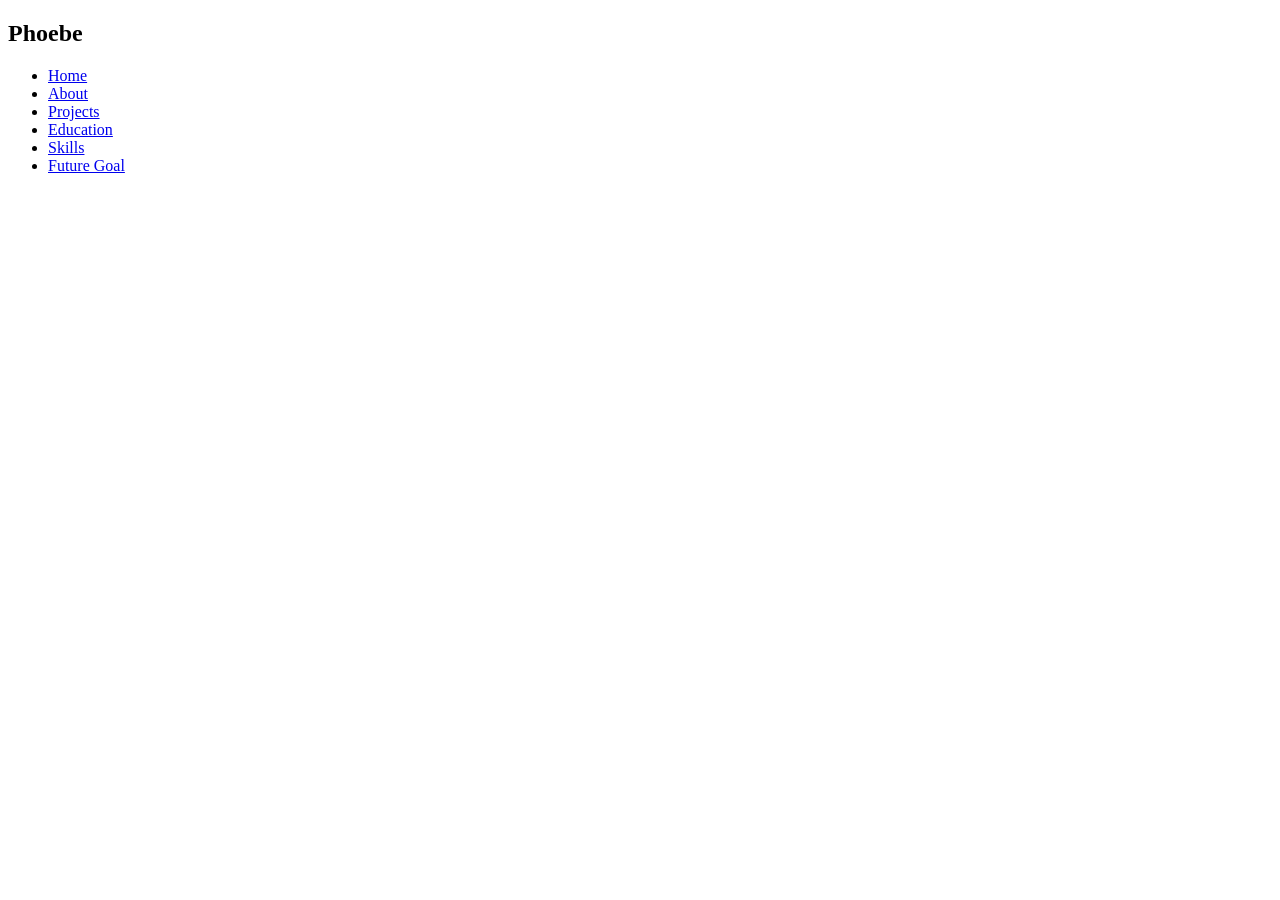
==== commit da9268ab: "Updates" ====
--- a/index.html
+++ b/index.html
@@ -1 +1 @@
-<!DOCTYPE html><html lang="en" class="h-full"><head><meta charSet="utf-8"/><meta name="viewport" content="width=device-width, initial-scale=1"/><link rel="preload" href="/portfolio-website/_next/static/media/a34f9d1faa5f3315-s.p.woff2" as="font" crossorigin="" type="font/woff2"/><link rel="stylesheet" href="/portfolio-website/_next/static/css/debe17c5a648de46.css" data-precedence="next"/><link rel="preload" as="script" fetchPriority="low" href="/portfolio-website/_next/static/chunks/webpack-c575220f54c68bba.js"/><script src="/portfolio-website/_next/static/chunks/fd9d1056-8fef90fb5a0b2194.js" async=""></script><script src="/portfolio-website/_next/static/chunks/117-bb5b2c52b6ce0860.js" async=""></script><script src="/portfolio-website/_next/static/chunks/main-app-b4ef2a0f1bb7e4b0.js" async=""></script><script src="/portfolio-website/_next/static/chunks/499-e7364c1f2af0db7e.js" async=""></script><script src="/portfolio-website/_next/static/chunks/972-d76048578d31ad1f.js" async=""></script><script src="/portfolio-website/_next/static/chunks/996-0c0bc6bea36feb42.js" async=""></script><script src="/portfolio-website/_next/static/chunks/app/page-653fc6179472db01.js" async=""></script><script src="/portfolio-website/_next/static/chunks/app/layout-83d17cac40b87e5d.js" async=""></script><title>Phoebe Kiew Jing Yao - Portfolio</title><meta name="description" content="Computer Science student specializing in Software Development"/><meta name="next-size-adjust"/><script src="/portfolio-website/_next/static/chunks/polyfills-42372ed130431b0a.js" noModule=""></script></head><body class="__className_a4d6a7 min-h-screen bg-gradient-to-br from-indigo-900 via-purple-900 to-pink-800 text-white"><div class="flex flex-col min-h-screen"><nav class="bg-black bg-opacity-20 backdrop-filter backdrop-blur-lg text-white p-4 sticky top-0 z-10"><div class="container mx-auto flex justify-between items-center"><h1 class="text-xl font-bold hover:scale-105 transition-transform">Phoebe</h1><ul class="flex space-x-4"><li class="hover:scale-105 transition-transform"><a class="hover:text-pink-400 transition duration-300" href="/portfolio-website/">Home</a></li><li class="hover:scale-105 transition-transform"><a class="hover:text-pink-400 transition duration-300" href="/portfolio-website/about/">About</a></li><li class="hover:scale-105 transition-transform"><a class="hover:text-pink-400 transition duration-300" href="/portfolio-website/projects/">Projects</a></li><li class="hover:scale-105 transition-transform"><a class="hover:text-pink-400 transition duration-300" href="/portfolio-website/education/">Education</a></li><li class="hover:scale-105 transition-transform"><a class="hover:text-pink-400 transition duration-300" href="/portfolio-website/skills/">Skills</a></li></ul></div></nav><main class="flex-grow"><div class="min-h-screen bg-gradient-to-br from-indigo-900 via-purple-900 to-pink-800 text-white overflow-hidden"><div class="container mx-auto px-4 py-16" style="opacity:0"><div class="text-center mb-12" style="opacity:0;transform:translateY(-50px)"><h1 class="text-6xl font-extrabold mb-4 bg-clip-text text-transparent bg-gradient-to-r from-pink-500 to-violet-500">Phoebe Kiew Jing Yao</h1><p class="text-2xl font-light">Computer Science Student | Software Developer</p></div><div class="relative w-64 h-64 mx-auto mb-12" style="transform:scale(0)"><img alt="Phoebe Kiew Jing Yao" loading="lazy" decoding="async" data-nimg="fill" class="rounded-full border-4 border-pink-500 shadow-lg" style="position:absolute;height:100%;width:100%;left:0;top:0;right:0;bottom:0;object-fit:cover;color:transparent" src="/portfolio-website/profileImg/profile.jpeg"/><div class="absolute -bottom-2 -right-2 bg-gradient-to-r from-pink-500 to-purple-500 rounded-full p-3" tabindex="0"><svg xmlns="http://www.w3.org/2000/svg" width="24" height="24" viewBox="0 0 24 24" fill="none" stroke="currentColor" stroke-width="2" stroke-linecap="round" stroke-linejoin="round" class="lucide lucide-code w-8 h-8 text-white"><polyline points="16 18 22 12 16 6"></polyline><polyline points="8 6 2 12 8 18"></polyline></svg></div></div><div class="flex flex-wrap justify-center gap-4 mb-12" style="opacity:0;transform:translateY(50px)"><div class="flex items-center space-x-2 bg-white bg-opacity-10 backdrop-filter backdrop-blur-lg rounded-full px-6 py-3 shadow-lg" tabindex="0"><svg xmlns="http://www.w3.org/2000/svg" width="24" height="24" viewBox="0 0 24 24" fill="none" stroke="currentColor" stroke-width="2" stroke-linecap="round" stroke-linejoin="round" class="lucide lucide-github w-6 h-6"><path d="M15 22v-4a4.8 4.8 0 0 0-1-3.5c3 0 6-2 6-5.5.08-1.25-.27-2.48-1-3.5.28-1.15.28-2.35 0-3.5 0 0-1 0-3 1.5-2.64-.5-5.36-.5-8 0C6 2 5 2 5 2c-.3 1.15-.3 2.35 0 3.5A5.403 5.403 0 0 0 4 9c0 3.5 3 5.5 6 5.5-.39.49-.68 1.05-.85 1.65-.17.6-.22 1.23-.15 1.85v4"></path><path d="M9 18c-4.51 2-5-2-7-2"></path></svg><a href="https://github.com/p0205" target="_blank" rel="noopener noreferrer" class="text-white hover:underline">GitHub</a></div><div class="flex items-center space-x-2 bg-white bg-opacity-10 backdrop-filter backdrop-blur-lg rounded-full px-6 py-3 shadow-lg" tabindex="0"><svg xmlns="http://www.w3.org/2000/svg" width="24" height="24" viewBox="0 0 24 24" fill="none" stroke="currentColor" stroke-width="2" stroke-linecap="round" stroke-linejoin="round" class="lucide lucide-mail w-6 h-6"><rect width="20" height="16" x="2" y="4" rx="2"></rect><path d="m22 7-8.97 5.7a1.94 1.94 0 0 1-2.06 0L2 7"></path></svg><span>kks741224@gmail.com</span></div><div class="flex items-center space-x-2 bg-white bg-opacity-10 backdrop-filter backdrop-blur-lg rounded-full px-6 py-3 shadow-lg" tabindex="0"><svg xmlns="http://www.w3.org/2000/svg" width="24" height="24" viewBox="0 0 24 24" fill="none" stroke="currentColor" stroke-width="2" stroke-linecap="round" stroke-linejoin="round" class="lucide lucide-phone w-6 h-6"><path d="M22 16.92v3a2 2 0 0 1-2.18 2 19.79 19.79 0 0 1-8.63-3.07 19.5 19.5 0 0 1-6-6 19.79 19.79 0 0 1-3.07-8.67A2 2 0 0 1 4.11 2h3a2 2 0 0 1 2 1.72 12.84 12.84 0 0 0 .7 2.81 2 2 0 0 1-.45 2.11L8.09 9.91a16 16 0 0 0 6 6l1.27-1.27a2 2 0 0 1 2.11-.45 12.84 12.84 0 0 0 2.81.7A2 2 0 0 1 22 16.92z"></path></svg><span>+60198310723</span></div></div><p class="text-xl mb-12 text-center max-w-3xl mx-auto leading-relaxed" style="opacity:0;transform:translateY(50px)">Passionate Computer Science student at Universiti Teknikal Malaysia Melaka, specializing in Software Development. Combining strong academic performance with practical skills to create innovative solutions.</p><div class="flex justify-center space-x-6 mb-12" style="opacity:0;transform:translateY(50px)"><a href="/portfolio-website/projects/"><a class="bg-gradient-to-r from-pink-500 to-purple-500 text-white px-8 py-4 rounded-full text-lg font-semibold shadow-lg flex items-center space-x-2" tabindex="0"><svg xmlns="http://www.w3.org/2000/svg" width="24" height="24" viewBox="0 0 24 24" fill="none" stroke="currentColor" stroke-width="2" stroke-linecap="round" stroke-linejoin="round" class="lucide lucide-code w-6 h-6"><polyline points="16 18 22 12 16 6"></polyline><polyline points="8 6 2 12 8 18"></polyline></svg><span>View Projects</span></a></a><a href="/portfolio-website/about/#contact"><a class="bg-gradient-to-r from-purple-500 to-indigo-500 text-white px-8 py-4 rounded-full text-lg font-semibold shadow-lg flex items-center space-x-2" tabindex="0"><svg xmlns="http://www.w3.org/2000/svg" width="24" height="24" viewBox="0 0 24 24" fill="none" stroke="currentColor" stroke-width="2" stroke-linecap="round" stroke-linejoin="round" class="lucide lucide-mail w-6 h-6"><rect width="20" height="16" x="2" y="4" rx="2"></rect><path d="m22 7-8.97 5.7a1.94 1.94 0 0 1-2.06 0L2 7"></path></svg><span>Contact Me</span></a></a></div><div class="text-center" style="opacity:0"><button class="text-white flex items-center mx-auto" tabindex="0"><span class="mr-2">Learn More</span><div><svg xmlns="http://www.w3.org/2000/svg" width="24" height="24" viewBox="0 0 24 24" fill="none" stroke="currentColor" stroke-width="2" stroke-linecap="round" stroke-linejoin="round" class="lucide lucide-chevron-down"><path d="m6 9 6 6 6-6"></path></svg></div></button></div></div></div></main></div><script src="/portfolio-website/_next/static/chunks/webpack-c575220f54c68bba.js" async=""></script><script>(self.__next_f=self.__next_f||[]).push([0]);self.__next_f.push([2,null])</script><script>self.__next_f.push([1,"1:HL[\"/portfolio-website/_next/static/media/a34f9d1faa5f3315-s.p.woff2\",\"font\",{\"crossOrigin\":\"\",\"type\":\"font/woff2\"}]\n2:HL[\"/portfolio-website/_next/static/css/debe17c5a648de46.css\",\"style\"]\n"])</script><script>self.__next_f.push([1,"3:I[2846,[],\"\"]\n5:I[9107,[],\"ClientPageRoot\"]\n6:I[7340,[\"499\",\"static/chunks/499-e7364c1f2af0db7e.js\",\"972\",\"static/chunks/972-d76048578d31ad1f.js\",\"996\",\"static/chunks/996-0c0bc6bea36feb42.js\",\"931\",\"static/chunks/app/page-653fc6179472db01.js\"],\"default\",1]\n7:I[2972,[\"972\",\"static/chunks/972-d76048578d31ad1f.js\",\"185\",\"static/chunks/app/layout-83d17cac40b87e5d.js\"],\"\"]\n8:I[4707,[],\"\"]\n9:I[6423,[],\"\"]\nb:I[1060,[],\"\"]\nc:[]\n"])</script><script>self.__next_f.push([1,"0:[\"$\",\"$L3\",null,{\"buildId\":\"VDGo9a57mXXh9KUP1HK3U\",\"assetPrefix\":\"/portfolio-website\",\"urlParts\":[\"\",\"\"],\"initialTree\":[\"\",{\"children\":[\"__PAGE__\",{}]},\"$undefined\",\"$undefined\",true],\"initialSeedData\":[\"\",{\"children\":[\"__PAGE__\",{},[[\"$L4\",[\"$\",\"$L5\",null,{\"props\":{\"params\":{},\"searchParams\":{}},\"Component\":\"$6\"}],null],null],null]},[[[[\"$\",\"link\",\"0\",{\"rel\":\"stylesheet\",\"href\":\"/portfolio-website/_next/static/css/debe17c5a648de46.css\",\"precedence\":\"next\",\"crossOrigin\":\"$undefined\"}]],[\"$\",\"html\",null,{\"lang\":\"en\",\"className\":\"h-full\",\"children\":[\"$\",\"body\",null,{\"className\":\"__className_a4d6a7 min-h-screen bg-gradient-to-br from-indigo-900 via-purple-900 to-pink-800 text-white\",\"children\":[\"$\",\"div\",null,{\"className\":\"flex flex-col min-h-screen\",\"children\":[[\"$\",\"nav\",null,{\"className\":\"bg-black bg-opacity-20 backdrop-filter backdrop-blur-lg text-white p-4 sticky top-0 z-10\",\"children\":[\"$\",\"div\",null,{\"className\":\"container mx-auto flex justify-between items-center\",\"children\":[[\"$\",\"h1\",null,{\"className\":\"text-xl font-bold hover:scale-105 transition-transform\",\"children\":\"Phoebe\"}],[\"$\",\"ul\",null,{\"className\":\"flex space-x-4\",\"children\":[[\"$\",\"li\",\"Home\",{\"className\":\"hover:scale-105 transition-transform\",\"children\":[\"$\",\"$L7\",null,{\"href\":\"/\",\"className\":\"hover:text-pink-400 transition duration-300\",\"children\":\"Home\"}]}],[\"$\",\"li\",\"About\",{\"className\":\"hover:scale-105 transition-transform\",\"children\":[\"$\",\"$L7\",null,{\"href\":\"/about\",\"className\":\"hover:text-pink-400 transition duration-300\",\"children\":\"About\"}]}],[\"$\",\"li\",\"Projects\",{\"className\":\"hover:scale-105 transition-transform\",\"children\":[\"$\",\"$L7\",null,{\"href\":\"/projects\",\"className\":\"hover:text-pink-400 transition duration-300\",\"children\":\"Projects\"}]}],[\"$\",\"li\",\"Education\",{\"className\":\"hover:scale-105 transition-transform\",\"children\":[\"$\",\"$L7\",null,{\"href\":\"/education\",\"className\":\"hover:text-pink-400 transition duration-300\",\"children\":\"Education\"}]}],[\"$\",\"li\",\"Skills\",{\"className\":\"hover:scale-105 transition-transform\",\"children\":[\"$\",\"$L7\",null,{\"href\":\"/skills\",\"className\":\"hover:text-pink-400 transition duration-300\",\"children\":\"Skills\"}]}]]}]]}]}],[\"$\",\"main\",null,{\"className\":\"flex-grow\",\"children\":[\"$\",\"$L8\",null,{\"parallelRouterKey\":\"children\",\"segmentPath\":[\"children\"],\"error\":\"$undefined\",\"errorStyles\":\"$undefined\",\"errorScripts\":\"$undefined\",\"template\":[\"$\",\"$L9\",null,{}],\"templateStyles\":\"$undefined\",\"templateScripts\":\"$undefined\",\"notFound\":[[\"$\",\"title\",null,{\"children\":\"404: This page could not be found.\"}],[\"$\",\"div\",null,{\"style\":{\"fontFamily\":\"system-ui,\\\"Segoe UI\\\",Roboto,Helvetica,Arial,sans-serif,\\\"Apple Color Emoji\\\",\\\"Segoe UI Emoji\\\"\",\"height\":\"100vh\",\"textAlign\":\"center\",\"display\":\"flex\",\"flexDirection\":\"column\",\"alignItems\":\"center\",\"justifyContent\":\"center\"},\"children\":[\"$\",\"div\",null,{\"children\":[[\"$\",\"style\",null,{\"dangerouslySetInnerHTML\":{\"__html\":\"body{color:#000;background:#fff;margin:0}.next-error-h1{border-right:1px solid rgba(0,0,0,.3)}@media (prefers-color-scheme:dark){body{color:#fff;background:#000}.next-error-h1{border-right:1px solid rgba(255,255,255,.3)}}\"}}],[\"$\",\"h1\",null,{\"className\":\"next-error-h1\",\"style\":{\"display\":\"inline-block\",\"margin\":\"0 20px 0 0\",\"padding\":\"0 23px 0 0\",\"fontSize\":24,\"fontWeight\":500,\"verticalAlign\":\"top\",\"lineHeight\":\"49px\"},\"children\":\"404\"}],[\"$\",\"div\",null,{\"style\":{\"display\":\"inline-block\"},\"children\":[\"$\",\"h2\",null,{\"style\":{\"fontSize\":14,\"fontWeight\":400,\"lineHeight\":\"49px\",\"margin\":0},\"children\":\"This page could not be found.\"}]}]]}]}]],\"notFoundStyles\":[]}]}]]}]}]}]],null],null],\"couldBeIntercepted\":false,\"initialHead\":[null,\"$La\"],\"globalErrorComponent\":\"$b\",\"missingSlots\":\"$Wc\"}]\n"])</script><script>self.__next_f.push([1,"a:[[\"$\",\"meta\",\"0\",{\"name\":\"viewport\",\"content\":\"width=device-width, initial-scale=1\"}],[\"$\",\"meta\",\"1\",{\"charSet\":\"utf-8\"}],[\"$\",\"title\",\"2\",{\"children\":\"Phoebe Kiew Jing Yao - Portfolio\"}],[\"$\",\"meta\",\"3\",{\"name\":\"description\",\"content\":\"Computer Science student specializing in Software Development\"}],[\"$\",\"meta\",\"4\",{\"name\":\"next-size-adjust\"}]]\n4:null\n"])</script></body></html>+<!DOCTYPE html><html lang="en" class="h-full"><head><meta charSet="utf-8"/><meta name="viewport" content="width=device-width, initial-scale=1"/><link rel="preload" href="/portfolio-website/_next/static/media/a34f9d1faa5f3315-s.p.woff2" as="font" crossorigin="" type="font/woff2"/><link rel="stylesheet" href="/portfolio-website/_next/static/css/1ecee2b497189af2.css" data-precedence="next"/><link rel="preload" as="script" fetchPriority="low" href="/portfolio-website/_next/static/chunks/webpack-c575220f54c68bba.js"/><script src="/portfolio-website/_next/static/chunks/fd9d1056-8fef90fb5a0b2194.js" async=""></script><script src="/portfolio-website/_next/static/chunks/117-bb5b2c52b6ce0860.js" async=""></script><script src="/portfolio-website/_next/static/chunks/main-app-b4ef2a0f1bb7e4b0.js" async=""></script><script src="/portfolio-website/_next/static/chunks/596-d3e848c84218ada7.js" async=""></script><script src="/portfolio-website/_next/static/chunks/972-d76048578d31ad1f.js" async=""></script><script src="/portfolio-website/_next/static/chunks/996-af3349d5b7263abc.js" async=""></script><script src="/portfolio-website/_next/static/chunks/app/page-6f787c1828096777.js" async=""></script><script src="/portfolio-website/_next/static/chunks/app/layout-83d17cac40b87e5d.js" async=""></script><title>Phoebe Kiew Jing Yao - Portfolio</title><meta name="description" content="Computer Science student specializing in Software Development"/><meta name="next-size-adjust"/><script src="/portfolio-website/_next/static/chunks/polyfills-42372ed130431b0a.js" noModule=""></script></head><body class="__className_a4d6a7 min-h-screen bg-gradient-to-br from-indigo-900 via-purple-900 to-pink-800 text-white"><div class="flex flex-col min-h-screen"><nav class="bg-black bg-opacity-20 backdrop-filter backdrop-blur-lg text-white p-4 sticky top-0 z-10"><div class="container mx-auto flex justify-between items-center"><h1 class="text-xl font-bold hover:scale-105 transition-transform">Phoebe</h1><ul class="flex space-x-4"><li class="hover:scale-105 transition-transform"><a class="hover:text-pink-400 transition duration-300" href="/portfolio-website/">Home</a></li><li class="hover:scale-105 transition-transform"><a class="hover:text-pink-400 transition duration-300" href="/portfolio-website/about/">About</a></li><li class="hover:scale-105 transition-transform"><a class="hover:text-pink-400 transition duration-300" href="/portfolio-website/projects/">Projects</a></li><li class="hover:scale-105 transition-transform"><a class="hover:text-pink-400 transition duration-300" href="/portfolio-website/education/">Education</a></li><li class="hover:scale-105 transition-transform"><a class="hover:text-pink-400 transition duration-300" href="/portfolio-website/skills/">Skills</a></li><li class="hover:scale-105 transition-transform"><a class="hover:text-pink-400 transition duration-300" href="/portfolio-website/futuregoal/">Future Goal</a></li></ul></div></nav><main class="flex-grow"><div class="min-h-screen bg-gradient-to-br from-indigo-900 via-purple-900 to-pink-800 text-white overflow-hidden"><div class="container mx-auto px-4 py-16" style="opacity:0"><div class="text-center mb-12" style="opacity:0;transform:translateY(-50px)"><h1 class="text-6xl font-extrabold mb-4 bg-clip-text text-transparent bg-gradient-to-r from-pink-500 to-violet-500">Phoebe Kiew Jing Yao</h1><p class="text-2xl font-light">Computer Science Student | Software Developer</p></div><div class="relative w-64 h-64 mx-auto mb-12" style="transform:scale(0)"><img alt="Phoebe Kiew Jing Yao" loading="lazy" decoding="async" data-nimg="fill" class="rounded-full border-4 border-pink-500 shadow-lg" style="position:absolute;height:100%;width:100%;left:0;top:0;right:0;bottom:0;object-fit:cover;color:transparent" src="/portfolio-website/profileImg/profile.jpeg"/></div><div class="flex flex-wrap justify-center gap-4 mb-12" style="opacity:0;transform:translateY(50px)"><div class="flex items-center space-x-2 bg-white bg-opacity-10 backdrop-filter backdrop-blur-lg rounded-full px-6 py-3 shadow-lg" tabindex="0"><svg xmlns="http://www.w3.org/2000/svg" width="24" height="24" viewBox="0 0 24 24" fill="none" stroke="currentColor" stroke-width="2" stroke-linecap="round" stroke-linejoin="round" class="lucide lucide-github w-6 h-6"><path d="M15 22v-4a4.8 4.8 0 0 0-1-3.5c3 0 6-2 6-5.5.08-1.25-.27-2.48-1-3.5.28-1.15.28-2.35 0-3.5 0 0-1 0-3 1.5-2.64-.5-5.36-.5-8 0C6 2 5 2 5 2c-.3 1.15-.3 2.35 0 3.5A5.403 5.403 0 0 0 4 9c0 3.5 3 5.5 6 5.5-.39.49-.68 1.05-.85 1.65-.17.6-.22 1.23-.15 1.85v4"></path><path d="M9 18c-4.51 2-5-2-7-2"></path></svg><a href="https://github.com/p0205" target="_blank" rel="noopener noreferrer" class="text-white hover:underline">GitHub</a></div><div class="flex items-center space-x-2 bg-white bg-opacity-10 backdrop-filter backdrop-blur-lg rounded-full px-6 py-3 shadow-lg" tabindex="0"><svg xmlns="http://www.w3.org/2000/svg" width="24" height="24" viewBox="0 0 24 24" fill="none" stroke="currentColor" stroke-width="2" stroke-linecap="round" stroke-linejoin="round" class="lucide lucide-mail w-6 h-6"><rect width="20" height="16" x="2" y="4" rx="2"></rect><path d="m22 7-8.97 5.7a1.94 1.94 0 0 1-2.06 0L2 7"></path></svg><span>kks741224@gmail.com</span></div><div class="flex items-center space-x-2 bg-white bg-opacity-10 backdrop-filter backdrop-blur-lg rounded-full px-6 py-3 shadow-lg" tabindex="0"><svg xmlns="http://www.w3.org/2000/svg" width="24" height="24" viewBox="0 0 24 24" fill="none" stroke="currentColor" stroke-width="2" stroke-linecap="round" stroke-linejoin="round" class="lucide lucide-phone w-6 h-6"><path d="M22 16.92v3a2 2 0 0 1-2.18 2 19.79 19.79 0 0 1-8.63-3.07 19.5 19.5 0 0 1-6-6 19.79 19.79 0 0 1-3.07-8.67A2 2 0 0 1 4.11 2h3a2 2 0 0 1 2 1.72 12.84 12.84 0 0 0 .7 2.81 2 2 0 0 1-.45 2.11L8.09 9.91a16 16 0 0 0 6 6l1.27-1.27a2 2 0 0 1 2.11-.45 12.84 12.84 0 0 0 2.81.7A2 2 0 0 1 22 16.92z"></path></svg><span>+60198310723</span></div></div><p class="text-xl mb-12 text-center max-w-3xl mx-auto leading-relaxed" style="opacity:0;transform:translateY(50px)">Passionate Computer Science student at Universiti Teknikal Malaysia Melaka, specializing in Software Development. Combining strong academic performance with practical skills to create innovative solutions.</p><div class="flex justify-center space-x-6 mb-12" style="opacity:0;transform:translateY(50px)"><a href="/portfolio-website/projects/"><a class="bg-gradient-to-r from-pink-500 to-purple-500 text-white px-8 py-4 rounded-full text-lg font-semibold shadow-lg flex items-center space-x-2" tabindex="0"><svg xmlns="http://www.w3.org/2000/svg" width="24" height="24" viewBox="0 0 24 24" fill="none" stroke="currentColor" stroke-width="2" stroke-linecap="round" stroke-linejoin="round" class="lucide lucide-code w-6 h-6"><polyline points="16 18 22 12 16 6"></polyline><polyline points="8 6 2 12 8 18"></polyline></svg><span>View Projects</span></a></a><a href="/portfolio-website/about/#contact"><a class="bg-gradient-to-r from-purple-500 to-indigo-500 text-white px-8 py-4 rounded-full text-lg font-semibold shadow-lg flex items-center space-x-2" tabindex="0"><svg xmlns="http://www.w3.org/2000/svg" width="24" height="24" viewBox="0 0 24 24" fill="none" stroke="currentColor" stroke-width="2" stroke-linecap="round" stroke-linejoin="round" class="lucide lucide-mail w-6 h-6"><rect width="20" height="16" x="2" y="4" rx="2"></rect><path d="m22 7-8.97 5.7a1.94 1.94 0 0 1-2.06 0L2 7"></path></svg><span>Contact Me</span></a></a></div><div class="text-center" style="opacity:0"><button class="text-white flex items-center mx-auto" tabindex="0"><span class="mr-2">Learn More</span><div><svg xmlns="http://www.w3.org/2000/svg" width="24" height="24" viewBox="0 0 24 24" fill="none" stroke="currentColor" stroke-width="2" stroke-linecap="round" stroke-linejoin="round" class="lucide lucide-chevron-down"><path d="m6 9 6 6 6-6"></path></svg></div></button></div></div></div></main></div><script src="/portfolio-website/_next/static/chunks/webpack-c575220f54c68bba.js" async=""></script><script>(self.__next_f=self.__next_f||[]).push([0]);self.__next_f.push([2,null])</script><script>self.__next_f.push([1,"1:HL[\"/portfolio-website/_next/static/media/a34f9d1faa5f3315-s.p.woff2\",\"font\",{\"crossOrigin\":\"\",\"type\":\"font/woff2\"}]\n2:HL[\"/portfolio-website/_next/static/css/1ecee2b497189af2.css\",\"style\"]\n"])</script><script>self.__next_f.push([1,"3:I[2846,[],\"\"]\n5:I[9107,[],\"ClientPageRoot\"]\n6:I[7340,[\"596\",\"static/chunks/596-d3e848c84218ada7.js\",\"972\",\"static/chunks/972-d76048578d31ad1f.js\",\"996\",\"static/chunks/996-af3349d5b7263abc.js\",\"931\",\"static/chunks/app/page-6f787c1828096777.js\"],\"default\",1]\n7:I[2972,[\"972\",\"static/chunks/972-d76048578d31ad1f.js\",\"185\",\"static/chunks/app/layout-83d17cac40b87e5d.js\"],\"\"]\n8:I[4707,[],\"\"]\n9:I[6423,[],\"\"]\nb:I[1060,[],\"\"]\nc:[]\n"])</script><script>self.__next_f.push([1,"0:[\"$\",\"$L3\",null,{\"buildId\":\"fEV3zXy-D2H7zW4cFc2BG\",\"assetPrefix\":\"/portfolio-website\",\"urlParts\":[\"\",\"\"],\"initialTree\":[\"\",{\"children\":[\"__PAGE__\",{}]},\"$undefined\",\"$undefined\",true],\"initialSeedData\":[\"\",{\"children\":[\"__PAGE__\",{},[[\"$L4\",[\"$\",\"$L5\",null,{\"props\":{\"params\":{},\"searchParams\":{}},\"Component\":\"$6\"}],null],null],null]},[[[[\"$\",\"link\",\"0\",{\"rel\":\"stylesheet\",\"href\":\"/portfolio-website/_next/static/css/1ecee2b497189af2.css\",\"precedence\":\"next\",\"crossOrigin\":\"$undefined\"}]],[\"$\",\"html\",null,{\"lang\":\"en\",\"className\":\"h-full\",\"children\":[\"$\",\"body\",null,{\"className\":\"__className_a4d6a7 min-h-screen bg-gradient-to-br from-indigo-900 via-purple-900 to-pink-800 text-white\",\"children\":[\"$\",\"div\",null,{\"className\":\"flex flex-col min-h-screen\",\"children\":[[\"$\",\"nav\",null,{\"className\":\"bg-black bg-opacity-20 backdrop-filter backdrop-blur-lg text-white p-4 sticky top-0 z-10\",\"children\":[\"$\",\"div\",null,{\"className\":\"container mx-auto flex justify-between items-center\",\"children\":[[\"$\",\"h1\",null,{\"className\":\"text-xl font-bold hover:scale-105 transition-transform\",\"children\":\"Phoebe\"}],[\"$\",\"ul\",null,{\"className\":\"flex space-x-4\",\"children\":[[\"$\",\"li\",\"Home\",{\"className\":\"hover:scale-105 transition-transform\",\"children\":[\"$\",\"$L7\",null,{\"href\":\"/\",\"className\":\"hover:text-pink-400 transition duration-300\",\"children\":\"Home\"}]}],[\"$\",\"li\",\"About\",{\"className\":\"hover:scale-105 transition-transform\",\"children\":[\"$\",\"$L7\",null,{\"href\":\"/about\",\"className\":\"hover:text-pink-400 transition duration-300\",\"children\":\"About\"}]}],[\"$\",\"li\",\"Projects\",{\"className\":\"hover:scale-105 transition-transform\",\"children\":[\"$\",\"$L7\",null,{\"href\":\"/projects\",\"className\":\"hover:text-pink-400 transition duration-300\",\"children\":\"Projects\"}]}],[\"$\",\"li\",\"Education\",{\"className\":\"hover:scale-105 transition-transform\",\"children\":[\"$\",\"$L7\",null,{\"href\":\"/education\",\"className\":\"hover:text-pink-400 transition duration-300\",\"children\":\"Education\"}]}],[\"$\",\"li\",\"Skills\",{\"className\":\"hover:scale-105 transition-transform\",\"children\":[\"$\",\"$L7\",null,{\"href\":\"/skills\",\"className\":\"hover:text-pink-400 transition duration-300\",\"children\":\"Skills\"}]}],[\"$\",\"li\",\"Future Goal\",{\"className\":\"hover:scale-105 transition-transform\",\"children\":[\"$\",\"$L7\",null,{\"href\":\"/futuregoal\",\"className\":\"hover:text-pink-400 transition duration-300\",\"children\":\"Future Goal\"}]}]]}]]}]}],[\"$\",\"main\",null,{\"className\":\"flex-grow\",\"children\":[\"$\",\"$L8\",null,{\"parallelRouterKey\":\"children\",\"segmentPath\":[\"children\"],\"error\":\"$undefined\",\"errorStyles\":\"$undefined\",\"errorScripts\":\"$undefined\",\"template\":[\"$\",\"$L9\",null,{}],\"templateStyles\":\"$undefined\",\"templateScripts\":\"$undefined\",\"notFound\":[[\"$\",\"title\",null,{\"children\":\"404: This page could not be found.\"}],[\"$\",\"div\",null,{\"style\":{\"fontFamily\":\"system-ui,\\\"Segoe UI\\\",Roboto,Helvetica,Arial,sans-serif,\\\"Apple Color Emoji\\\",\\\"Segoe UI Emoji\\\"\",\"height\":\"100vh\",\"textAlign\":\"center\",\"display\":\"flex\",\"flexDirection\":\"column\",\"alignItems\":\"center\",\"justifyContent\":\"center\"},\"children\":[\"$\",\"div\",null,{\"children\":[[\"$\",\"style\",null,{\"dangerouslySetInnerHTML\":{\"__html\":\"body{color:#000;background:#fff;margin:0}.next-error-h1{border-right:1px solid rgba(0,0,0,.3)}@media (prefers-color-scheme:dark){body{color:#fff;background:#000}.next-error-h1{border-right:1px solid rgba(255,255,255,.3)}}\"}}],[\"$\",\"h1\",null,{\"className\":\"next-error-h1\",\"style\":{\"display\":\"inline-block\",\"margin\":\"0 20px 0 0\",\"padding\":\"0 23px 0 0\",\"fontSize\":24,\"fontWeight\":500,\"verticalAlign\":\"top\",\"lineHeight\":\"49px\"},\"children\":\"404\"}],[\"$\",\"div\",null,{\"style\":{\"display\":\"inline-block\"},\"children\":[\"$\",\"h2\",null,{\"style\":{\"fontSize\":14,\"fontWeight\":400,\"lineHeight\":\"49px\",\"margin\":0},\"children\":\"This page could not be found.\"}]}]]}]}]],\"notFoundStyles\":[]}]}]]}]}]}]],null],null],\"couldBeIntercepted\":false,\"initialHead\":[null,\"$La\"],\"globalErrorComponent\":\"$b\",\"missingSlots\":\"$Wc\"}]\n"])</script><script>self.__next_f.push([1,"a:[[\"$\",\"meta\",\"0\",{\"name\":\"viewport\",\"content\":\"width=device-width, initial-scale=1\"}],[\"$\",\"meta\",\"1\",{\"charSet\":\"utf-8\"}],[\"$\",\"title\",\"2\",{\"children\":\"Phoebe Kiew Jing Yao - Portfolio\"}],[\"$\",\"meta\",\"3\",{\"name\":\"description\",\"content\":\"Computer Science student specializing in Software Development\"}],[\"$\",\"meta\",\"4\",{\"name\":\"next-size-adjust\"}]]\n4:null\n"])</script></body></html>
